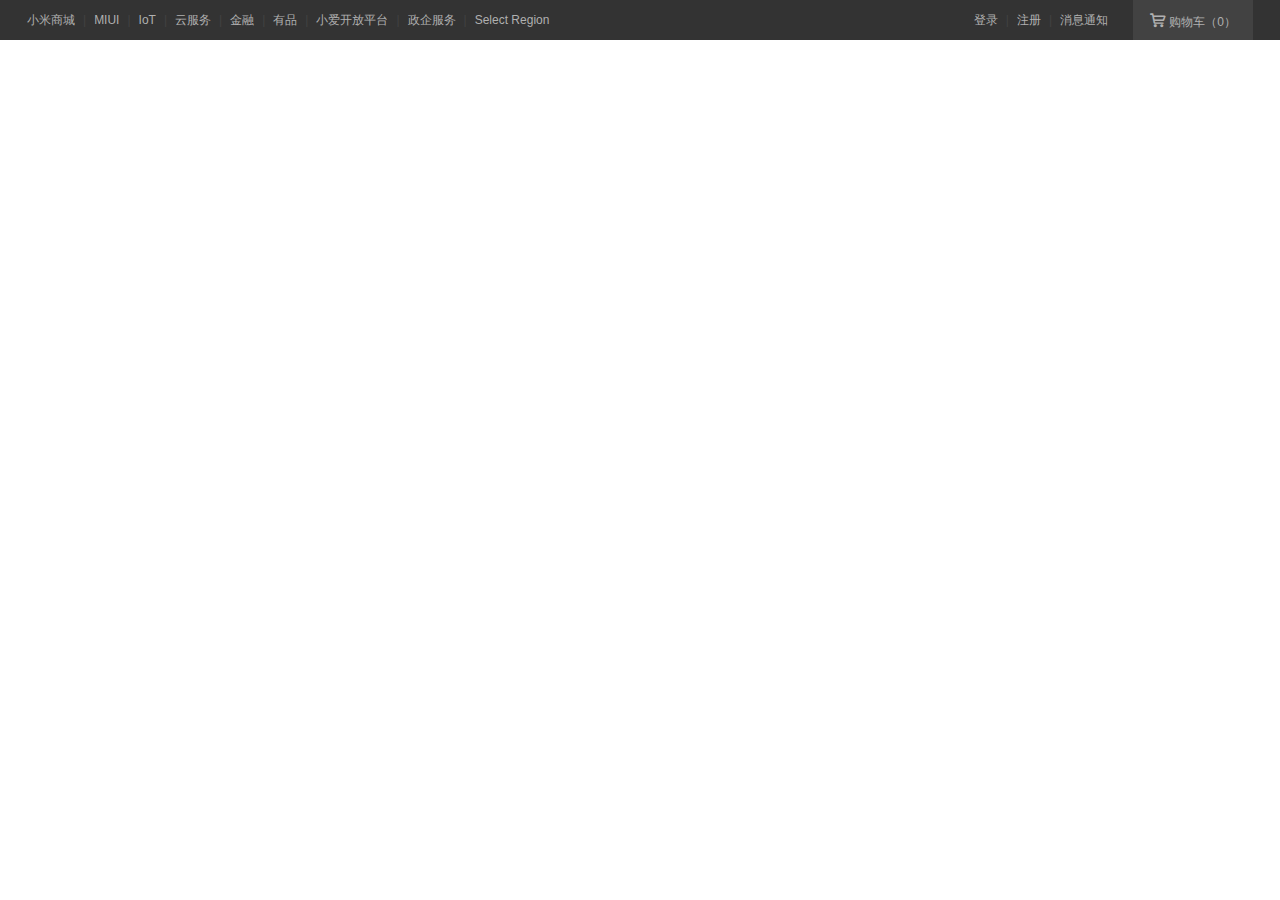
==== index.html @ 2a02f6c4 "Add files via upload" ====
<!DOCTYPE html>
<html lang="en">
<head>
	<meta charset="UTF-8" />
	<title>Document</title>
	<link rel="stylesheet" href="css/style.css" />
	<link rel="stylesheet" href="css/common.css" />
	<link rel="stylesheet" href="css/iconfont/iconfont.css" />
</head>
<body>
	<!-- 头部开始 -->
	<header>
		<div class="header_in wrap">
			<ul class="fl">
				<li><a href="">小米商城</a><span>|</span></li>
				<li><a href="">MIUI</a><span>|</span></li>
				<li><a href="">IoT</a><span>|</span></li>
				<li><a href="">云服务</a><span>|</span></li>
				<li><a href="">金融</a><span>|</span></li>
				<li><a href="">有品</a><span>|</span></li>
				<li><a href="">小爱开放平台</a><span>|</span></li>
				<li><a href="">政企服务</a><span>|</span></li>
				<li><a href="">Select Region</a></li>
			</ul>
			<ul class="fr">
				<li><a href="">登录</a><span>|</span></li>
				<li><a href="">注册</a><span>|</span></li>
				<li><a href="">消息通知</a></li>
				<li><a href=""><i class="iconfont" style="margin-right:3px;">&#xe600;</i>购物车（0）</a></li>
			</ul>
		</div>
	</header>
	<!-- 头部开始 -->
</body>
</html>
---- css/style.css ----
/*头部开始*/
header{
	width:100%;
	height:40px;
	background:#333;
}
.header_in{
	height:100%;
	min-width:1226px;
}
.header_in ul{	
	height:100%;
}
.header_in ul li{
	float:left;
	height:100%;
	line-height:40px;
}
.header_in ul li a{
	color:#b0b0b0;
}
.header_in ul li a:hover{
	color:#fff;
}
.header_in ul li span{
	color:#424242;
	margin:0 8px;
}
.header_in>.fl{
	height:100%;
}
.header_in>.fr{
	height:100%;
}
.header_in>.fr li:nth-child(4) a{
	display:inline-block;
	width:120px;
	height:40px;
	text-align:center;
	margin-left:25px;
	background:#424242;
}
.header_in>.fr li:nth-child(4) a:hover{
	background:#fff;
	color:#ff6700;
}
/*头部结束*/
---- css/common.css ----
/*全局reset样式*/
body,div,dl,dt,dd,ul,ol,li,h1,h2,h3,h4,h5,h6,pre,code,form,fieldset,legend,input,button,textarea,p,blockquote,th,td {
	margin:0; padding:0; border: 0;
}
body {
	overflow-x:hidden;
	background:#fff; 
	color:#333; 
	font-size:12px; 
	font-family: Microsoft YaHei, tahoma, arial, Hiragino Sans GB, sans-serif;
}

h1, h2, h3, h4, h5, h6 { 
	font-weight:normal; 
	font-size:100%; 
}

address, caption, cite, code, dfn, em, i, strong, th, var { 
	font-style:normal; 
	font-weight:normal;
}

a { 
	text-decoration:none; 
	outline:none;
	blr:expression(this.onFocus=this.blur());
}


img { 
	border:none;
	display: block;
	vertical-align: top; 
}

dl,ol,ul,li { 
	list-style:none; 
}

input, textarea, select, button { 
	font:14px Verdana,Helvetica,Arial,sans-serif; 
}

table { 
	border-collapse:collapse; 
}

.clearfix:before,.clearfix:after{
	display:table;
	line-height:0;
	content:"";
}
.clearfix:after{
	clear:both;
}
.clear{
	*zoon:1;
}
.fl{
	float: left;
}

.fr{
	float: right;
}

.wrap{
	width: 1226px;
	margin: 0 auto;
}

.pr{
	position: relative;
}

.pa{
	position: absolute;
}
---- css/iconfont/iconfont.css ----
@font-face {font-family: "iconfont";
  src: url('iconfont.eot?t=1534829645214'); /* IE9*/
  src: url('iconfont.eot?t=1534829645214#iefix') format('embedded-opentype'), /* IE6-IE8 */
  url('[data-uri]') format('woff'),
  url('iconfont.ttf?t=1534829645214') format('truetype'), /* chrome, firefox, opera, Safari, Android, iOS 4.2+*/
  url('iconfont.svg?t=1534829645214#iconfont') format('svg'); /* iOS 4.1- */
}

.iconfont {
  font-family:"iconfont" !important;
  font-size:16px;
  font-style:normal;
  -webkit-font-smoothing: antialiased;
  -moz-osx-font-smoothing: grayscale;
}

.icon-gouwuchekong:before { content: "\e600"; }

.icon-sousuo:before { content: "\e628"; }

.icon-gengduo:before { content: "\e629"; }
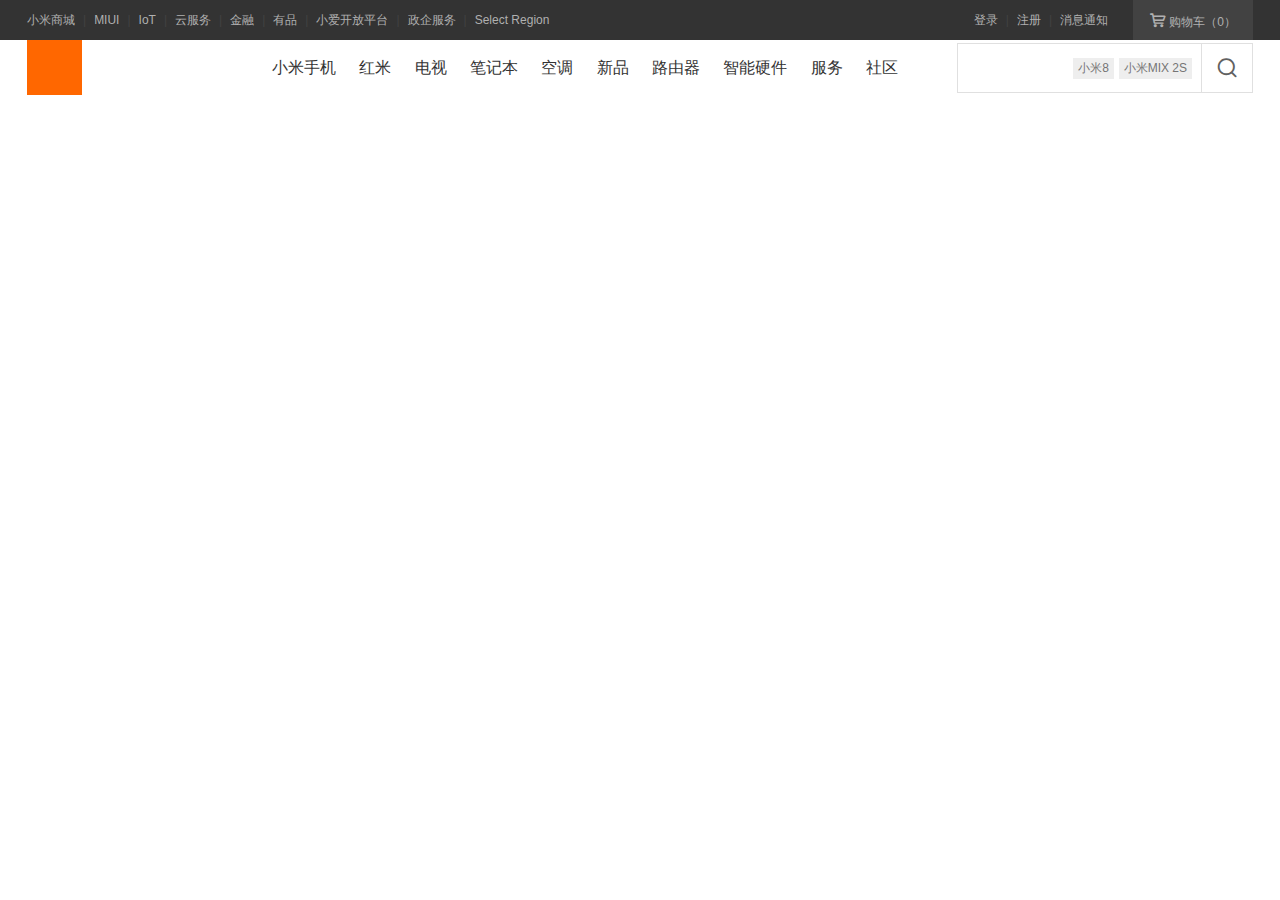
==== commit 636e2181: "Add files via upload" ====
--- a/index.html
+++ b/index.html
@@ -10,7 +10,7 @@
 <body>
 	<!-- 头部开始 -->
 	<header>
-		<div class="header_in wrap">
+		<div class="header_in container">
 			<ul class="fl">
 				<li><a href="">小米商城</a><span>|</span></li>
 				<li><a href="">MIUI</a><span>|</span></li>
@@ -30,6 +30,29 @@
 			</ul>
 		</div>
 	</header>
-	<!-- 头部开始 -->
+	<!-- 头部结束 -->
+	<!-- 导航栏开始 -->
+	<div class="nav container">
+		<a href=""></a>
+		<p>
+			<a href="">小米手机</a>
+			<a href="">红米</a>
+			<a href="">电视</a>
+			<a href="">笔记本</a>
+			<a href="">空调</a>
+			<a href="">新品</a>
+			<a href="">路由器</a>
+			<a href="">智能硬件</a>
+			<a href="">服务</a>
+			<a href="">社区</a>
+		</p>
+		<form action="">
+			<input type="search" />
+			<input type="submit" class="iconfont" value="&#xe628;"/>
+			<a href="" class="product1">小米8</a>
+			<a href="" class="product2">小米MIX 2S</a>
+		</form>
+	</div>
+	<!-- 导航栏结束 -->
 </body>
 </html>--- a/css/style.css
+++ b/css/style.css
@@ -44,4 +44,95 @@
 	background:#fff;
 	color:#ff6700;
 }
-/*头部结束*/+/*头部结束*/
+
+/*导航栏开始*/
+.nav{
+	height:55px;
+	margin:22px 0 23px 0;
+}
+.nav>a{
+	float:left;
+	display:inline-block;
+	width:55px;
+	height:55px;
+	margin-right:180px;
+	background:#ff6700 url(../images/mi-logo.png) no-repeat center center;
+}
+.nav p{
+	float:left;
+	height:100%;
+	line-height:55px;
+}
+.nav p a{
+	color:#333;
+	font-size:16px;
+	padding:0 10px;
+}
+.nav p a:hover{
+	color:#ff6700 ;
+}
+.nav form{
+	width:296px;
+	height:50px;
+	float:right;
+	margin-top:3px;
+	position:relative;
+}
+.nav form i{
+	font-size:22px;
+	position:absolute;
+	top:15px;
+	right:17px;
+}
+.nav form input[type="search"]{
+	width:245px;
+	height:100%;
+	float:left;
+	border:1px solid #e0e0e0;
+	box-sizing:border-box;
+	transition:all .2s;
+}
+.nav form input[type="search"]:focus{
+	border:none;
+}
+.nav form input[type="submit"]{
+	width:51px;
+	height:100%;
+	float:left;
+	border:1px solid #e0e0e0;
+	border-left:none;
+	box-sizing:border-box;
+	cursor:pointer;
+	font-size:22px;
+	background:#fff;
+	color:#616161;
+	transition:all .2s;
+}
+.nav form input[type="submit"]:hover{
+	background:#ff6700;
+	color:#fff;
+}
+.nav form:hover input{
+	border-color:#b0b0b0;
+}
+.nav form a{
+	position:absolute;
+	font-size:12px;
+	color:#757575;
+	background:#eee;
+	padding:2px 5px;
+	display:inline-block;
+	top:15px;
+}
+.nav form a:hover{
+	background:#ff6700;
+	color:#fff;
+}
+.nav form a.product1{
+	right:139px;
+}
+.nav form a.product2{
+	right:61px;
+}
+/*导航栏结束*/--- a/css/common.css
+++ b/css/common.css
@@ -64,7 +64,7 @@
 	float: right;
 }
 
-.wrap{
+.container{
 	width: 1226px;
 	margin: 0 auto;
 }
